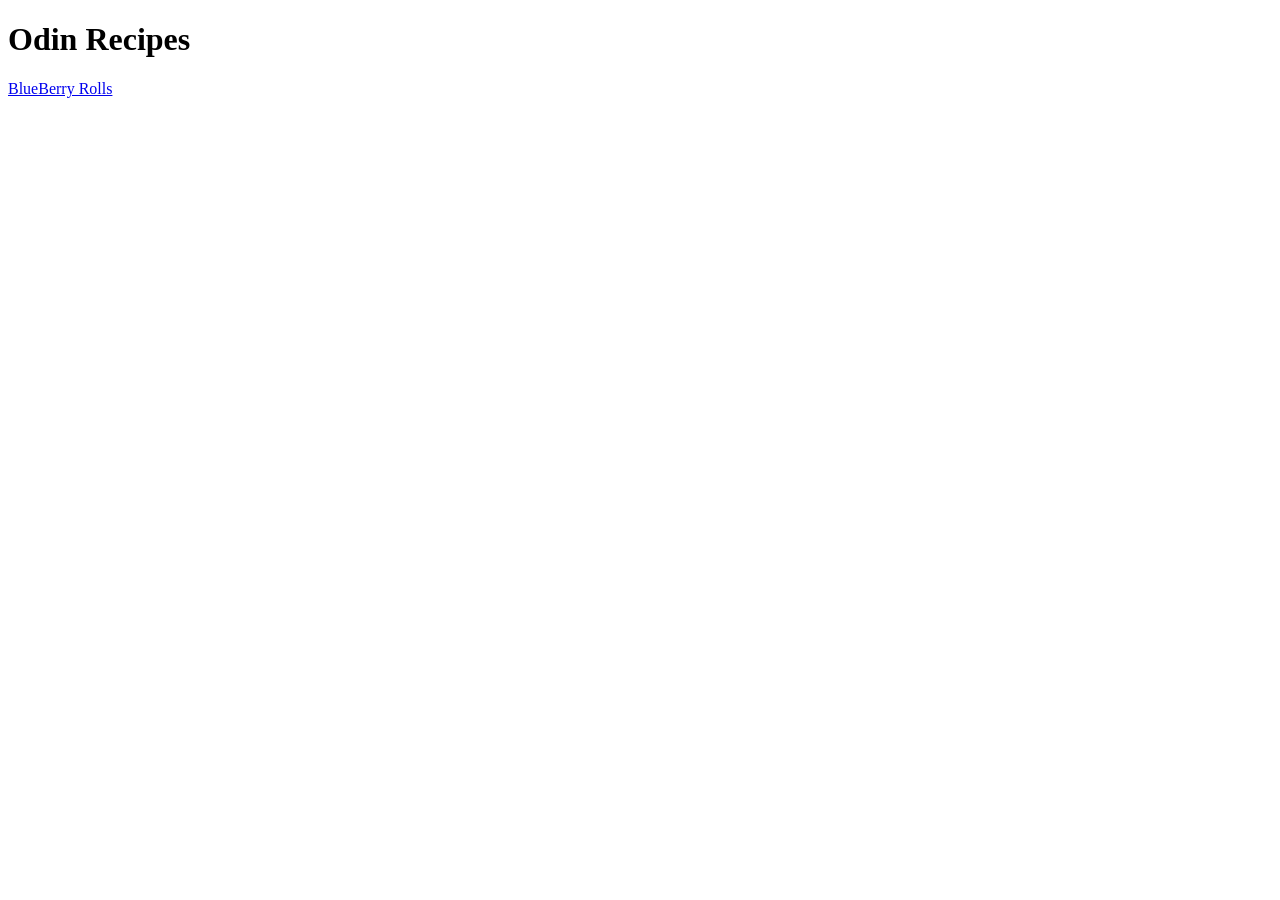
==== index.html @ c73067f1 "added the home page and a page for the blueberry rolls." ====
<!DOCTYPE html>
<html lang="en">
<head>
  <meta charset="UTF-8">
  <meta name="viewport" content="width=device-width, initial-scale=1.0">
  <title>Document</title>
</head>
<body>
  <h1>Odin Recipes</h1>
  <a href="recipes/blueberry-rolls.html">BlueBerry Rolls</a>
</body>
</html>
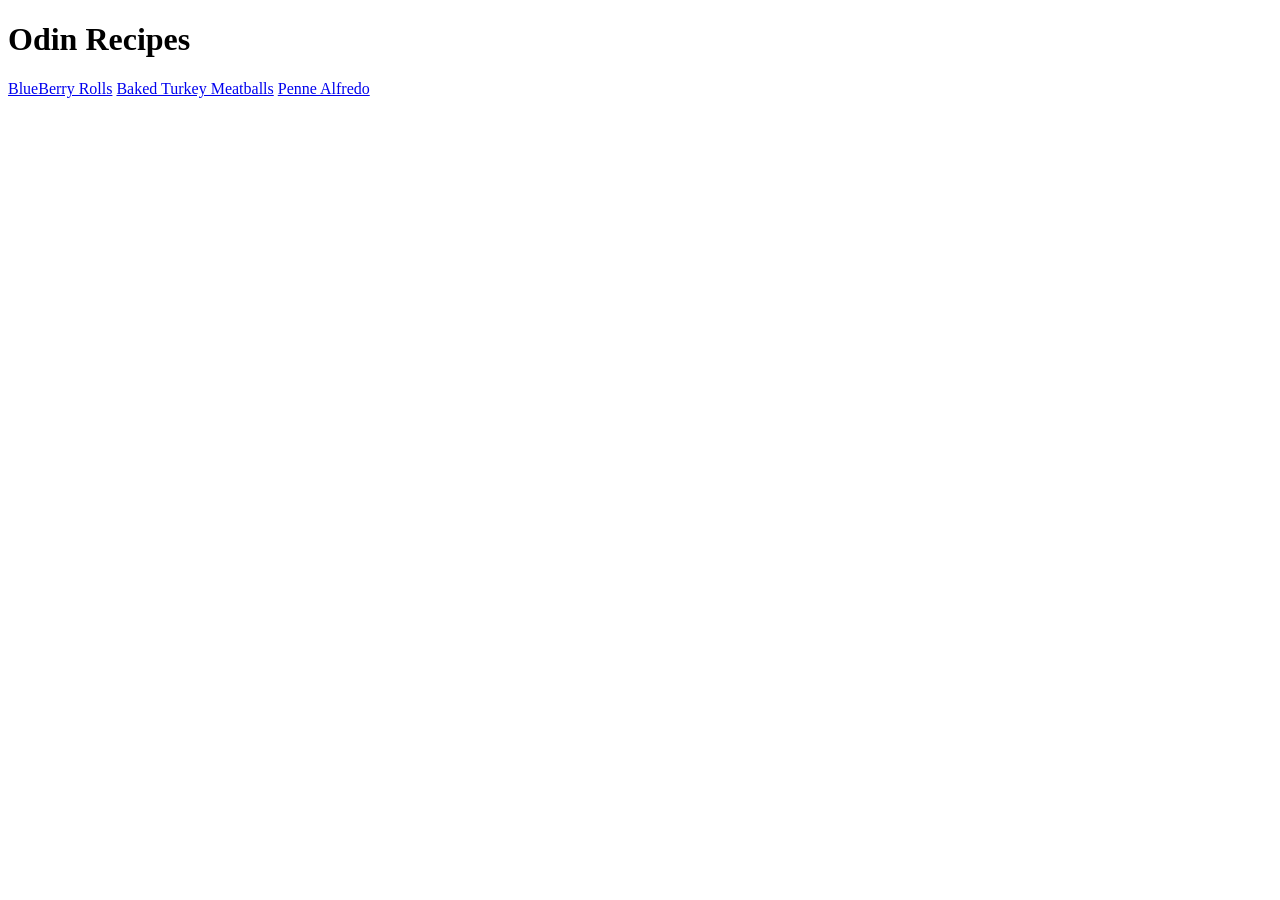
==== commit e275e3ab: "added penne alfredo and turkey meatballs html files and linked them to the list in index.html" ====
--- a/index.html
+++ b/index.html
@@ -8,5 +8,7 @@
 <body>
   <h1>Odin Recipes</h1>
   <a href="recipes/blueberry-rolls.html">BlueBerry Rolls</a>
+  <a href="recipes/turkey-meatballs.html">Baked Turkey Meatballs</a>
+  <a href="recipes/penne-alfredo.html">Penne Alfredo</a>
 </body>
 </html>
